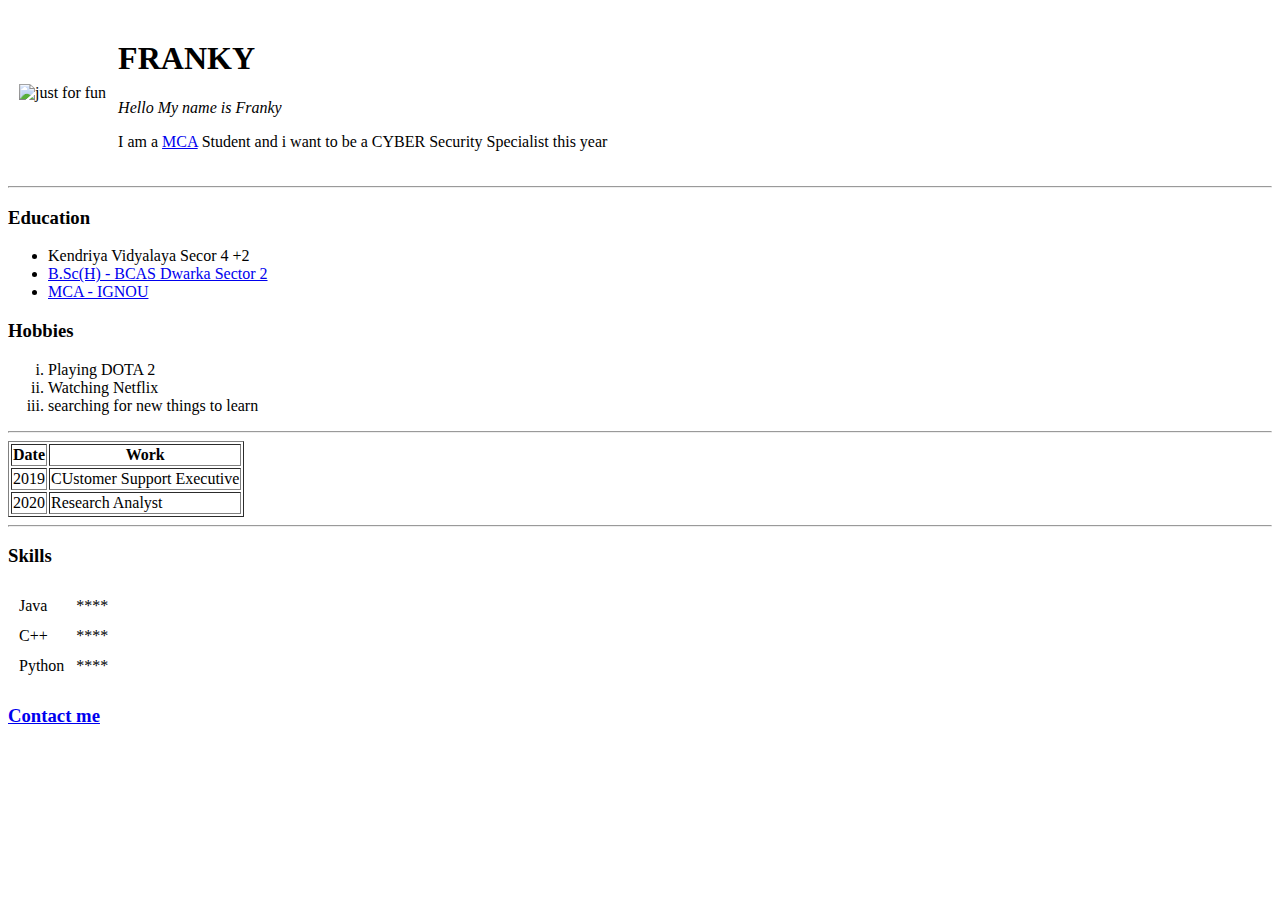
==== index.html @ d62d74c3 "Add Initial cv websites files" ====
<!DOCTYPE html>
<html lang="en" dir="ltr">
  <head>
    <meta charset="utf-8">
    <title>Franky's Personal Site</title>
  </head>
  <body>
    <table cellspacing="10">
      <td><img src="https://www.flaticon.com/svg/static/icons/svg/3969/3969772.svg" alt="just for fun" width="150px" height="150px"></td>
      <td><h1>FRANKY</h1>
      <p><em>Hello My name is Franky</em></p>
      <p>I am a <a href="http://www.mca.gov.in/">MCA</a> Student and i want to be a CYBER Security Specialist this year</p></td>
    </table>


    <hr>
    <h3>Education</h3>
    <ul>
      <li>Kendriya Vidyalaya Secor 4 +2</li>
      <li><a href="https://bcas.du.ac.in/ "> B.Sc(H) - BCAS Dwarka Sector 2 </a></li>
      <li><a href="http://www.ignou.ac.in/">MCA - IGNOU</a></li>
    </ul>
    <h3>Hobbies</h3>
    <ol type="i" >
      <li>Playing DOTA 2</li>
      <li>Watching Netflix</li>
      <li>searching for new things to learn</li>
    </ol>
    <hr>
    <table border="1">
      <thead>
        <tr>
          <th>Date</th>
          <th>Work</th>
        </tr>
      </thead>
      <tbody>
        <tr>
          <td>2019</td>
          <td>CUstomer Support Executive</td>
        </tr>
        <tr>
          <td>2020 </td>
          <td>Research Analyst</td>
        </tr>
        <tfoot>

        </tfoot>
      </tbody>
    </table>
    <hr>
<h3>Skills</h3>
<table cellspacing="10">
  <tr>
    <td>Java</td>
    <td>****</td>
  </tr>

    <tr>
      <td>C++</td>
      <td>****</td>
    </tr>

      <tr>
        <td>Python</td>
        <td>****</td>
      </tr>
</table>
<h3><a href="contact.html">Contact me</a></h3>
  </body>
</html>
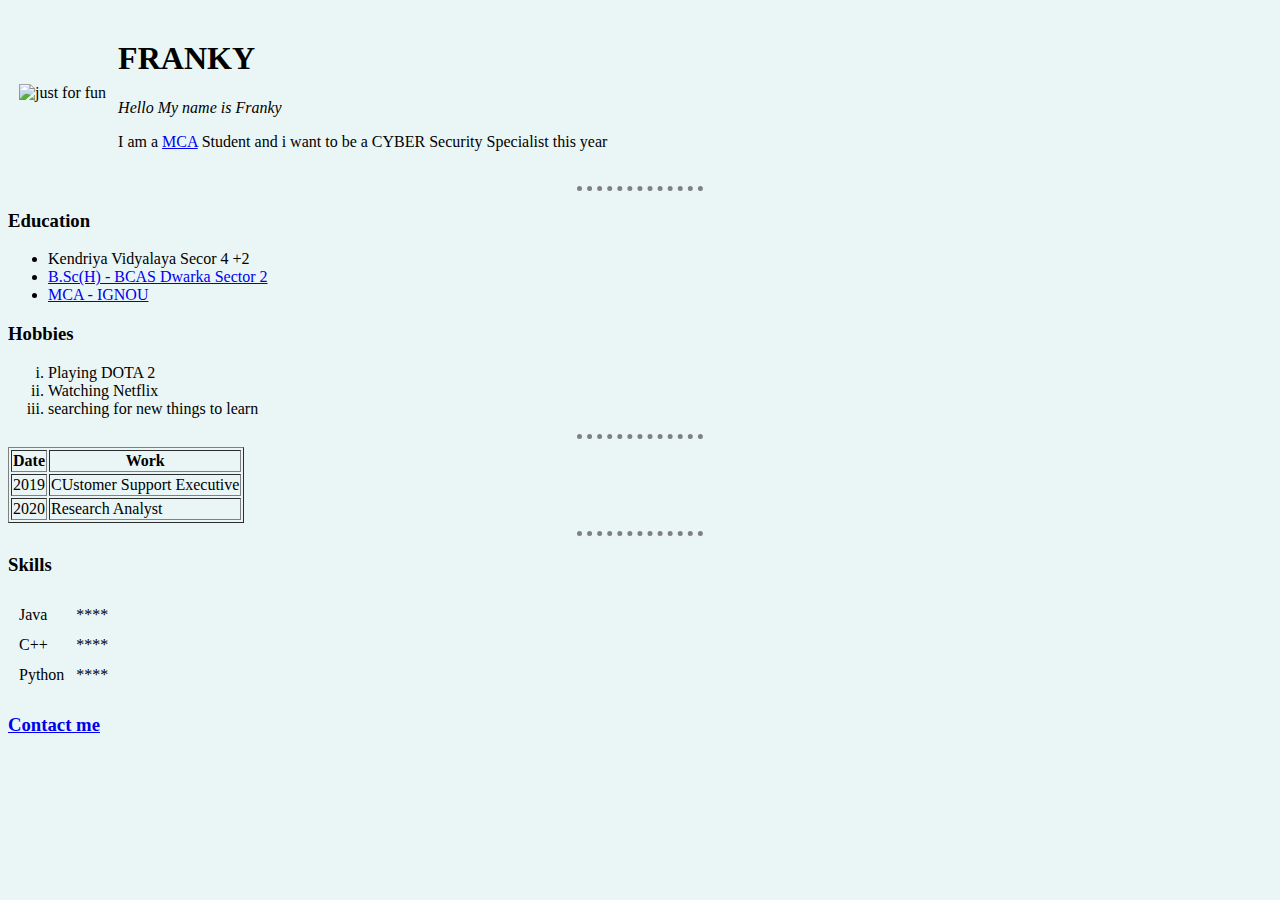
==== commit f4fd08b5: "Update index.html" ====
--- a/index.html
+++ b/index.html
@@ -3,6 +3,8 @@
   <head>
     <meta charset="utf-8">
     <title>Franky's Personal Site</title>
+    <link rel="stylesheet" href="style.css">
+
   </head>
   <body>
     <table cellspacing="10">
--- a/style.css
+++ b/style.css
@@ -0,0 +1,14 @@
+  body{
+    background-color: #EAF6F6;
+
+  }
+
+  hr{
+    height: 0px;
+    width: 10%;
+    border-radius: 0px;
+    border-style: none;
+    border-top-style: dotted;
+    border-color: grey;
+    border-width: 5px;
+  }
